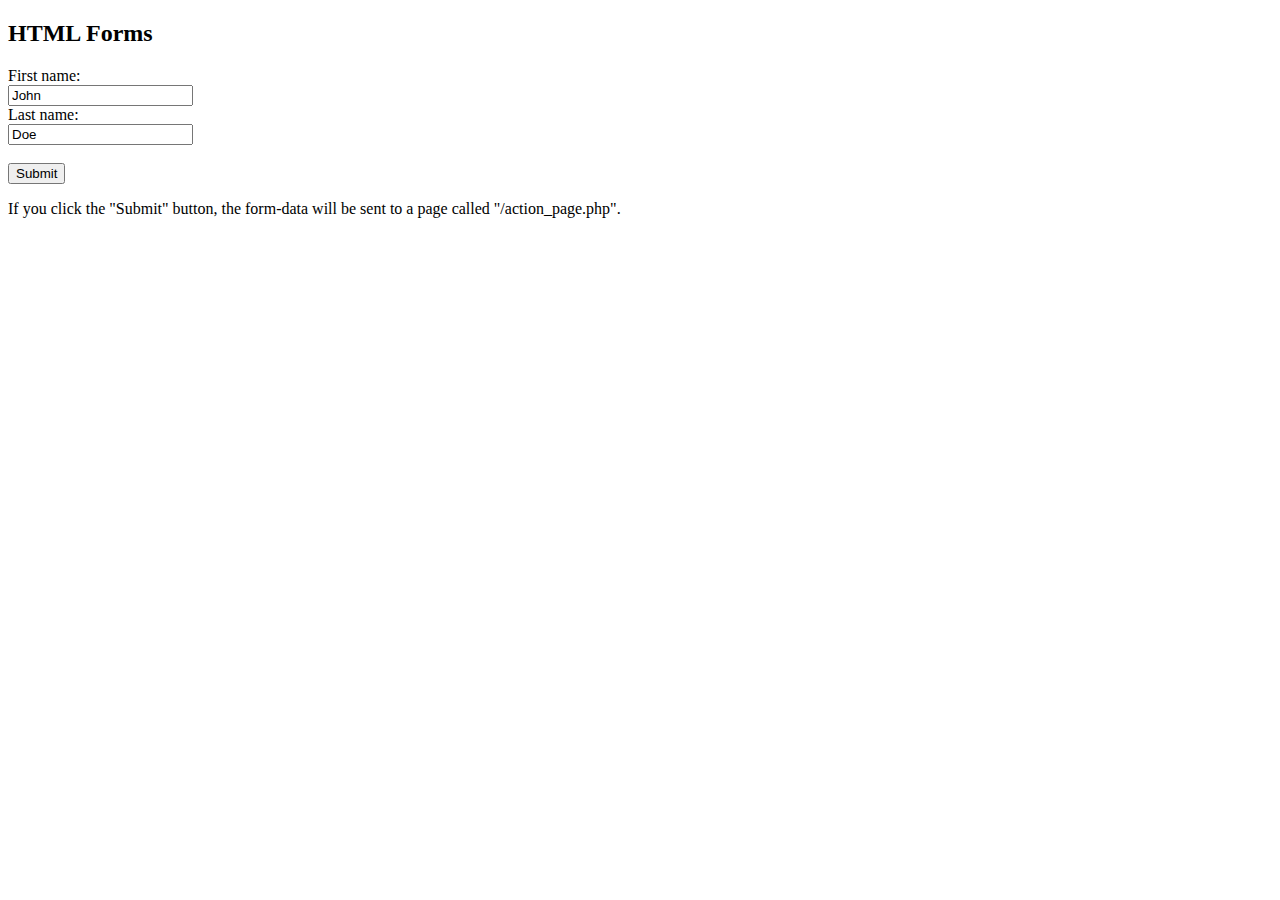
==== index.html @ d881a71b "Merge pull request #5 from jayaniwalpola/main" ====
<!DOCTYPE html>
<html lang="en">
  <head>
    <meta charset="UTF-8" />
    <meta http-equiv="X-UA-Compatible" content="IE=edge" />
    <meta name="viewport" content="width=device-width, initial-scale=1.0" />
    <link rel="stylesheet" href="style.css" />
    <link rel="preconnect" href="https://fonts.googleapis.com" />
    <link rel="preconnect" href="https://fonts.gstatic.com" crossorigin />
    <title>SunRise</title>
  </head>
  <body>
    <body>
      <div class="sun">
        <div class="water">
          <div class="reflection"></div>
        </div>
      </div>
        <div class="plop">
      <!DOCTYPE html>
<html>
<body>

<h2>HTML Forms</h2>

<form action="/action_page.php">
  <label for="fname">First name:</label><br>
  <input type="text" id="fname" name="fname" value="John"><br>
  <label for="lname">Last name:</label><br>
  <input type="text" id="lname" name="lname" value="Doe"><br><br>
  <input type="submit" value="Submit">
</form> 

<p>If you click the "Submit" button, the form-data will be sent to a page called "/action_page.php".</p>

</body>
</html></div>
      </body>
  </body>
</html>
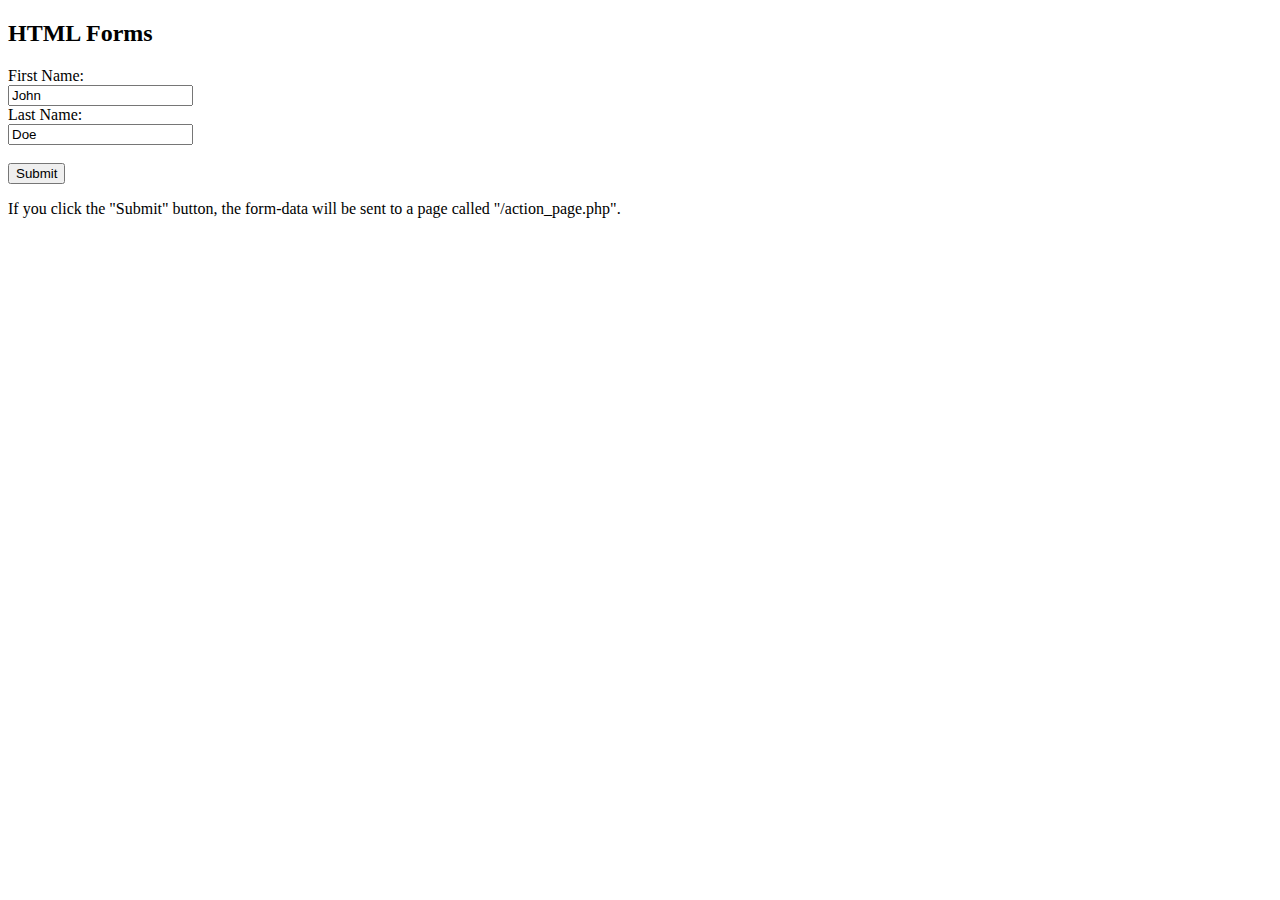
==== commit 14d0a5c6: "Merge pull request #8 from imgsingh/patch-1" ====
--- a/index.html
+++ b/index.html
@@ -24,9 +24,9 @@
 <h2>HTML Forms</h2>
 
 <form action="/action_page.php">
-  <label for="fname">First name:</label><br>
+  <label for="fname">First Name:</label><br>
   <input type="text" id="fname" name="fname" value="John"><br>
-  <label for="lname">Last name:</label><br>
+  <label for="lname">Last Name:</label><br>
   <input type="text" id="lname" name="lname" value="Doe"><br><br>
   <input type="submit" value="Submit">
 </form> 
